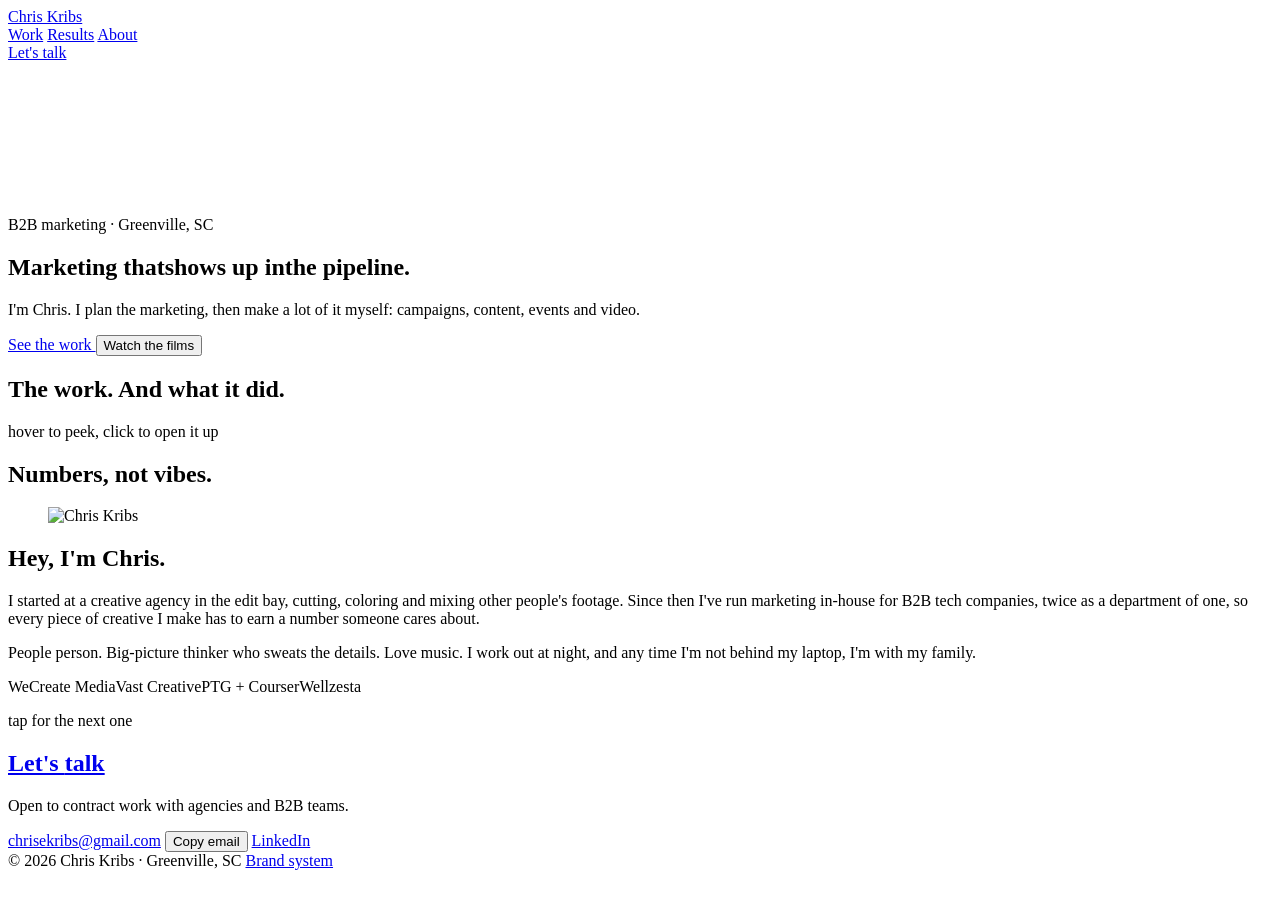
==== public/index.html @ 20060daf "Hero reel: one film at a time, five story shots each Co-Authored-By: Claude Opus 5.5 <noreply@anthro" ====
<!doctype html>
<html lang="en">
<head>
<meta charset="utf-8">
<meta name="viewport" content="width=device-width, initial-scale=1">
<title>Chris Kribs · B2B marketing</title>
<meta name="description" content="Chris Kribs: B2B marketing in Greenville, SC. Pipeline, demos and adoption, and the work behind them.">
<meta name="robots" content="noindex, nofollow">
<meta name="theme-color" content="#15180f">
<meta property="og:title" content="Chris Kribs · B2B marketing">
<meta property="og:description" content="Marketing that shows up in the pipeline.">
<meta property="og:image" content="/media/i/p-reel.jpg">
<link rel="icon" type="image/svg+xml" href="/favicon.svg">
<link rel="preconnect" href="https://fonts.googleapis.com">
<link rel="preconnect" href="https://fonts.gstatic.com" crossorigin>
<link href="https://fonts.googleapis.com/css2?family=New+Rocker&family=Courier+Prime:wght@400;700&family=Instrument+Sans:wght@400;500;600;700&family=Londrina+Solid:wght@400;900&family=Reenie+Beanie&display=swap" rel="stylesheet">
<link rel="stylesheet" href="/styles.css">
</head>
<body>

<div class="grain" aria-hidden="true"></div>
<svg width="0" height="0" style="position:absolute" aria-hidden="true"><filter id="wob"><feTurbulence type="fractalNoise" baseFrequency=".035" numOctaves="2" seed="4"/><feDisplacementMap in="SourceGraphic" scale="3.2"/></filter></svg>

<header class="nav" id="nav">
  <a class="brand" href="#top" aria-label="Chris Kribs, home">
    <span class="mark" data-mark aria-hidden="true"></span>
    <span class="brand-name">Chris Kribs</span>
  </a>
  <nav class="nav-links" aria-label="Sections">
    <a href="#work">Work</a>
    <a href="#results">Results</a>
    <a href="#about">About</a>
  </nav>
  <span class="btnx x-sm" style="--xc: var(--red)"><a class="btn btn-paper" href="#contact">Let's talk <span class="chev" data-icon="chev"></span></a></span>
</header>

<main id="top">

<section class="hero" aria-label="Intro">
  <video class="hero-reel" src="/media/v/hero-reel-story.mp4" poster="/media/i/p-reel.jpg" autoplay muted loop playsinline preload="auto" aria-hidden="true"></video>
  <div class="hero-shade"></div>
  <div class="hero-copy">
    <span class="tag">B2B marketing · Greenville, SC</span>
    <h1 class="hero-title"><span>Marketing that</span><span>shows up in</span><span class="hl"><span class="ul">the pipeline.</span></span></h1>
    <div class="hero-row">
      <p class="hero-sub">I'm Chris. I plan the marketing, then make a lot of it myself: campaigns, content, events and video.</p>
      <div class="hero-actions">
        <span class="btnx x-sm" style="--xc: var(--forest)"><a href="#work" class="btn btn-green">See the work <span class="chev" data-icon="chev"></span></a></span>
        <span class="btnx x-sm" style="--xc: var(--forest)"><button class="btn btn-acid" type="button" data-project="films">Watch the films <span class="pi" data-icon="play"></span></button></span>
      </div>
    </div>
  </div>
</section>

<div class="ticker" aria-label="Brands I've worked with"><div class="tick-track" id="ticker"></div></div>

<section class="sec work torn from-green" id="work">
  <div class="sec-head">
    <h2 class="display" style="--xc: var(--red)">The work. <span class="hl"><span class="ul">And what it <span class="metal">did.</span></span></span></h2>
    <span class="sec-note scrawl">hover to peek, click to open it up</span>
    <span class="doodle dd-play" data-doodle="play" style="--dc: var(--pen); --s: 96px; --r: -8deg"></span><span class="doodle dd-film" data-doodle="film" style="--dc: var(--ink); --s: 120px; --r: 6deg"></span><span class="doodle dd-wave" data-doodle="wave" style="--dc: var(--ball); --s: 110px; --r: -4deg"></span>
  </div>
  <ol class="index" id="index"></ol>
  <div class="peek x" id="peek" aria-hidden="true" style="--xc: var(--red)"><div class="peek-in" id="peekIn"></div></div>
</section>

<section class="sec results torn from-paper" id="results">
  
  <div class="sec-head" style="position: relative; z-index: 1">
    <h2 class="display" style="--xc: var(--paper)">Numbers, <span class="hl">not <span class="metal">vibes.</span></span></h2>
    <span class="doodle dd-chart" data-doodle="chart" style="--dc: var(--acid); --s: 120px; --r: 3deg"></span><span class="doodle dd-bolt" data-doodle="bolt" style="--dc: var(--paper); --s: 80px; --r: 12deg"></span>
  </div>
  <div class="ledger" id="ledger"></div>
</section>

<section class="sec about torn from-green" id="about">
  <div class="about-grid">
    <figure class="about-photo">
      <span class="doodle dd-sticks" data-doodle="sticks" style="--dc: var(--ink); --s: 110px; --r: 4deg"></span><span class="doodle dd-phones" data-doodle="phones" style="--dc: var(--green); --s: 90px; --r: -10deg"></span>
      <img src="/media/i/me-headshot.jpg" alt="Chris Kribs">
    </figure>
    <div class="about-copy">
      <h2 class="display">Hey, I'm <span class="hl metal">Chris.</span></h2>
      <p class="lead">I started at a creative agency in the edit bay, cutting, coloring and mixing other people's footage. Since then I've run marketing in-house for B2B tech companies, twice as a department of one, so every piece of creative I make has to earn a number someone cares about.</p>
      <p>People person. Big-picture thinker who sweats the details. Love music. I work out at night, and any time I'm not behind my laptop, I'm with my family.</p>
      <div class="route" aria-label="Career path">
        <span class="tag">WeCreate Media</span><span class="chev" data-icon="chev"></span><span class="tag">Vast Creative</span><span class="chev" data-icon="chev"></span><span class="tag">PTG + Courser</span><span class="chev" data-icon="chev"></span><span class="tag green">Wellzesta</span>
      </div>
      <span class="doodle dd-heart" data-doodle="heart" style="--dc: var(--pen); --s: 64px; --r: -8deg"></span><span class="doodle dd-curl" data-doodle="curl" style="--dc: var(--ink); --s: 90px; --r: 10deg"></span>
      <div class="polas" id="polas" tabindex="0" role="button" aria-label="Next photo"></div>
      <p class="polas-hint"><span>tap for the next one</span><span id="polaDots"></span></p>
    </div>
  </div>
</section>

<section class="contact torn from-paper" id="contact">
  <h2 class="contact-title"><a href="mailto:chrisekribs@gmail.com">Let's <span class="hl metal">talk</span><span class="chev" data-icon="chev"></span></a></h2>
  <span class="doodle dd-mail" data-doodle="mail" style="--dc: var(--acid); --s: 130px; --r: -7deg"></span><span class="doodle dd-spark" data-doodle="spark" style="--dc: var(--pen); --s: 70px; --r: 0deg"></span><span class="doodle dd-fader" data-doodle="fader" style="--dc: var(--paper); --s: 90px; --r: 5deg"></span>
  <p class="contact-sub">Open to contract work with agencies and B2B teams.</p>
  <div class="contact-row">
    <span class="btnx x-sm" style="--xc: var(--red)"><a class="btn btn-acid" href="mailto:chrisekribs@gmail.com">chrisekribs@gmail.com</a></span>
    <span class="btnx x-sm" style="--xc: var(--red)"><button class="btn btn-paper" type="button" id="copyEmail">Copy email</button></span>
    <span class="btnx x-sm" style="--xc: var(--red)"><a class="btn btn-paper" href="https://www.linkedin.com/in/chriskribs" target="_blank" rel="noopener">LinkedIn</a></span>
  </div>
  <footer class="foot">
    <span class="mark" data-mark aria-hidden="true"></span>
    <span>© <span id="year">2026</span> Chris Kribs · Greenville, SC</span>
    <a href="/brand.html">Brand system</a>
  </footer>
</section>

</main>

<div class="viewer" id="viewer" hidden role="dialog" aria-modal="true" aria-labelledby="vTitle">
  <div class="viewer-bar">
    <button type="button" class="v-btn" id="vClose">✕ Close</button>
    <span class="v-count" id="vCount"></span>
    <button type="button" class="v-btn v-copy" id="vCopy">Copy link</button>
    <button type="button" class="v-btn" id="vNext">Next project <span class="chev" data-icon="chev"></span></button>
  </div>
  <div class="viewer-scroll" id="vScroll">
    <header class="v-head">
      <span class="kicker" id="vKicker"></span>
      <h2 class="display" id="vTitle"></h2>
      <p class="v-sum" id="vSum"></p>
      <ul class="v-results" id="vResults"></ul>
    </header>
    <div class="v-blocks" id="vBlocks"></div>
  </div>
</div>

<div class="toast" id="toast" role="status"></div>
<script src="/draw.js"></script>
<script src="/app.js"></script>
</body>
</html>
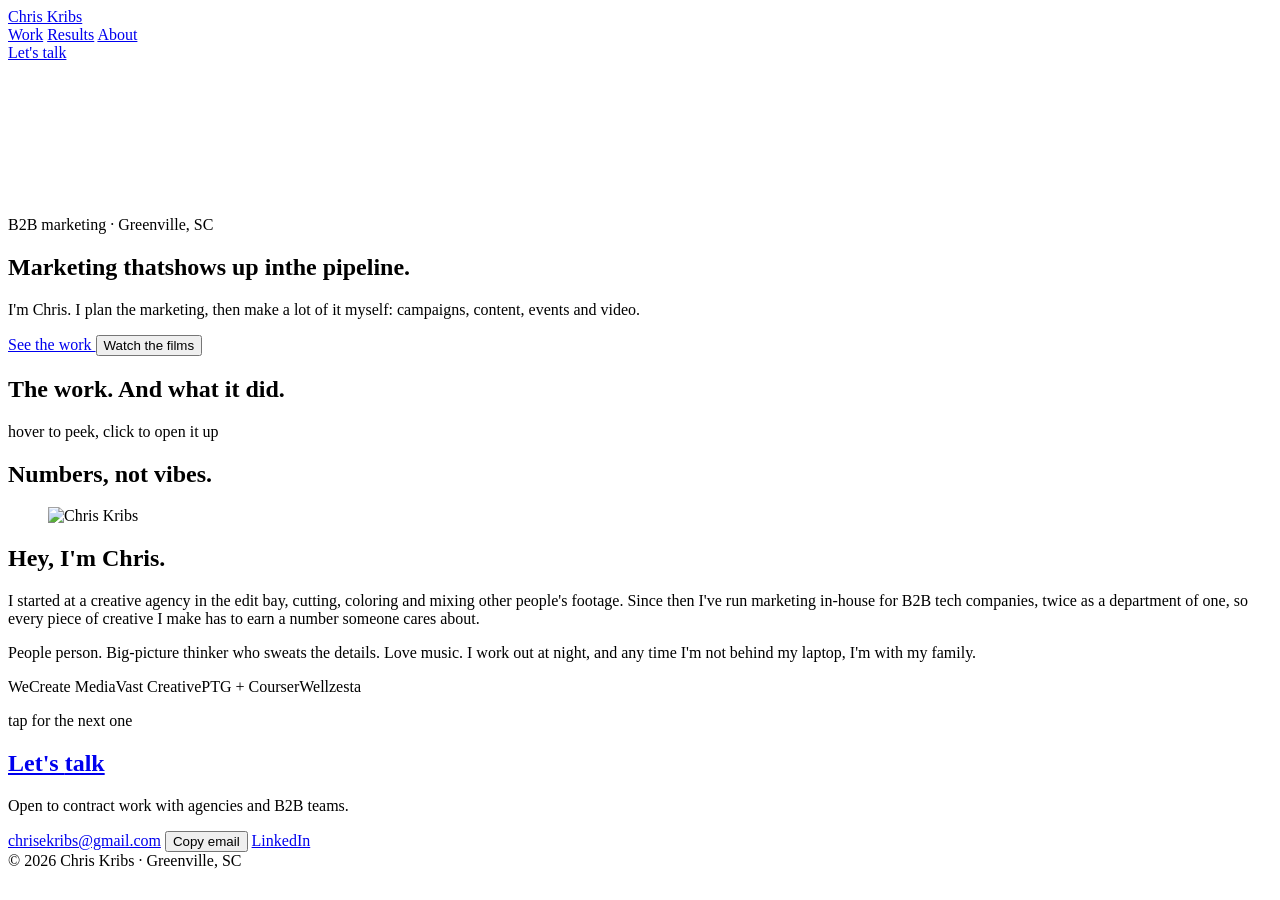
==== commit 04481fa0: "Remove Copy link buttons and the footer link to the brand page (still at /brand) Co-Authored-By: Cla" ====
--- a/public/index.html
+++ b/public/index.html
@@ -10,7 +10,7 @@
 <meta property="og:title" content="Chris Kribs · B2B marketing">
 <meta property="og:description" content="Marketing that shows up in the pipeline.">
 <meta property="og:image" content="/media/i/p-reel.jpg">
-<link rel="icon" type="image/svg+xml" href="/favicon.svg">
+<link rel="icon" type="image/svg+xml" href="/favicon.svg?v=5">
 <link rel="preconnect" href="https://fonts.googleapis.com">
 <link rel="preconnect" href="https://fonts.gstatic.com" crossorigin>
 <link href="https://fonts.googleapis.com/css2?family=New+Rocker&family=Courier+Prime:wght@400;700&family=Instrument+Sans:wght@400;500;600;700&family=Londrina+Solid:wght@400;900&family=Reenie+Beanie&display=swap" rel="stylesheet">
@@ -19,7 +19,6 @@
 <body>
 
 <div class="grain" aria-hidden="true"></div>
-<svg width="0" height="0" style="position:absolute" aria-hidden="true"><filter id="wob"><feTurbulence type="fractalNoise" baseFrequency=".035" numOctaves="2" seed="4"/><feDisplacementMap in="SourceGraphic" scale="3.2"/></filter></svg>
 
 <header class="nav" id="nav">
   <a class="brand" href="#top" aria-label="Chris Kribs, home">
@@ -76,7 +75,7 @@
 <section class="sec about torn from-green" id="about">
   <div class="about-grid">
     <figure class="about-photo">
-      <span class="doodle dd-sticks" data-doodle="sticks" style="--dc: var(--ink); --s: 110px; --r: 4deg"></span><span class="doodle dd-phones" data-doodle="phones" style="--dc: var(--green); --s: 90px; --r: -10deg"></span>
+      <span class="doodle dd-sticks" data-doodle="sticks" style="--dc: var(--ink); --s: 110px; --r: 4deg"></span><span class="doodle dd-phones" data-doodle="speaker" style="--dc: var(--green); --s: 90px; --r: -6deg"></span>
       <img src="/media/i/me-headshot.jpg" alt="Chris Kribs">
     </figure>
     <div class="about-copy">
@@ -86,7 +85,7 @@
       <div class="route" aria-label="Career path">
         <span class="tag">WeCreate Media</span><span class="chev" data-icon="chev"></span><span class="tag">Vast Creative</span><span class="chev" data-icon="chev"></span><span class="tag">PTG + Courser</span><span class="chev" data-icon="chev"></span><span class="tag green">Wellzesta</span>
       </div>
-      <span class="doodle dd-heart" data-doodle="heart" style="--dc: var(--pen); --s: 64px; --r: -8deg"></span><span class="doodle dd-curl" data-doodle="curl" style="--dc: var(--ink); --s: 90px; --r: 10deg"></span>
+      <span class="doodle dd-heart" data-doodle="sparkle" style="--dc: var(--pen); --s: 64px; --r: -8deg"></span><span class="doodle dd-curl" data-doodle="curl" style="--dc: var(--ink); --s: 90px; --r: 10deg"></span>
       <div class="polas" id="polas" tabindex="0" role="button" aria-label="Next photo"></div>
       <p class="polas-hint"><span>tap for the next one</span><span id="polaDots"></span></p>
     </div>
@@ -105,7 +104,6 @@
   <footer class="foot">
     <span class="mark" data-mark aria-hidden="true"></span>
     <span>© <span id="year">2026</span> Chris Kribs · Greenville, SC</span>
-    <a href="/brand.html">Brand system</a>
   </footer>
 </section>
 
@@ -115,10 +113,11 @@
   <div class="viewer-bar">
     <button type="button" class="v-btn" id="vClose">✕ Close</button>
     <span class="v-count" id="vCount"></span>
-    <button type="button" class="v-btn v-copy" id="vCopy">Copy link</button>
+    <button type="button" class="v-btn v-prev" id="vPrev"><span class="chev" data-icon="chev"></span> <span class="vp-t">Previous</span></button>
     <button type="button" class="v-btn" id="vNext">Next project <span class="chev" data-icon="chev"></span></button>
   </div>
   <div class="viewer-scroll" id="vScroll">
+    <div class="v-bglogo" id="vLogo" aria-hidden="true"></div>
     <header class="v-head">
       <span class="kicker" id="vKicker"></span>
       <h2 class="display" id="vTitle"></h2>
